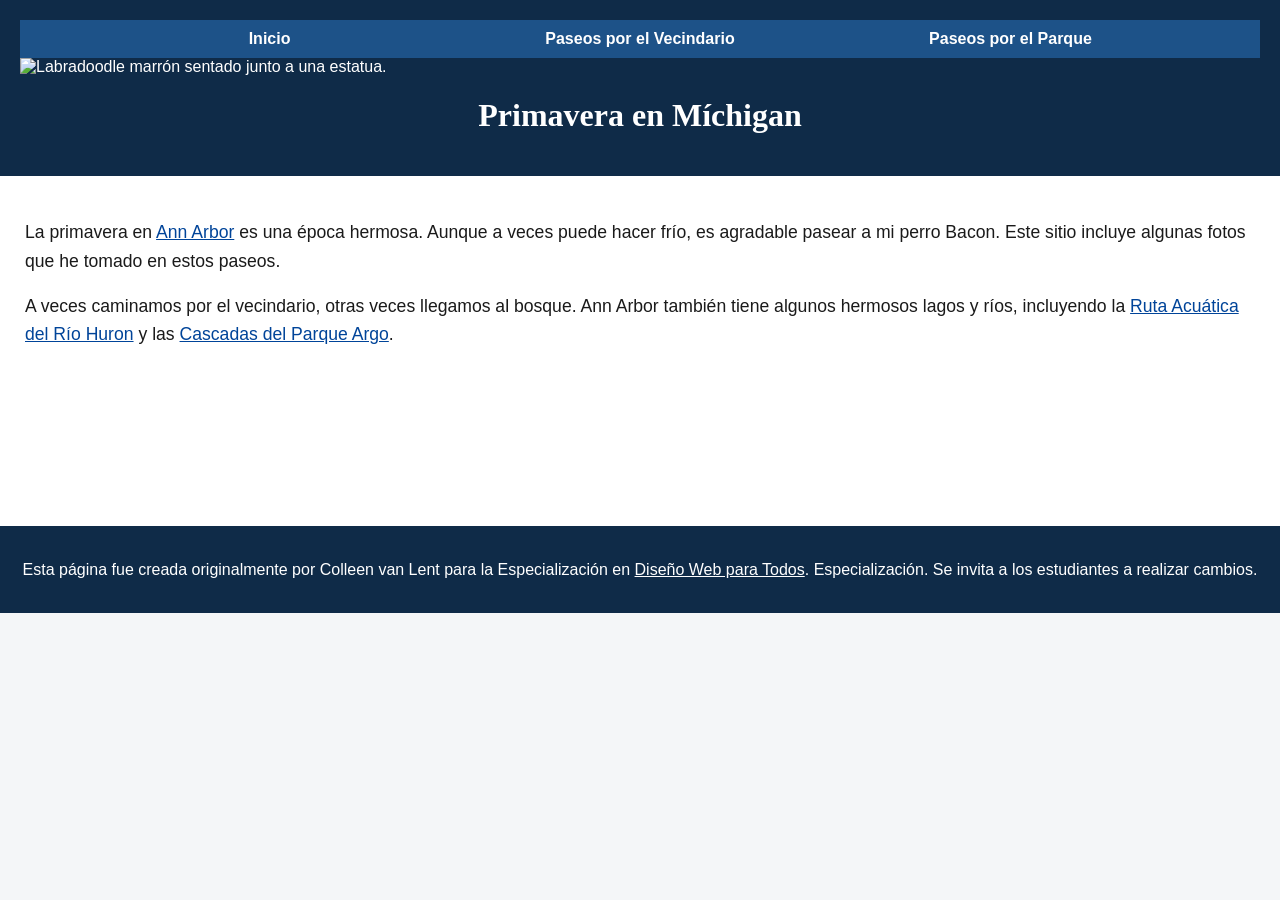
==== Index.html @ 672d8fed "Add files via upload" ====
<!DOCTYPE html>
<html lang="es">

<head>
  <meta charset="utf-8">
  <meta name="viewport" content="width=device-width">
  <title>Primavera En Míchigan</title>
  <!-- Necesitarás enlazar el archivo CSS -->
  <link rel="stylesheet" href="css/style.css">
</head>

<body>
  <header>
    <nav>
      <ul>
        <li><a href="index.html">Inicio</a></li>
        <li><a href="neighborhood.html">Paseos por el Vecindario</a></li>
        <li><a href="parks.html">Paseos por el Parque</a></li>
      </ul>
    </nav>
    <img src="images/BaconGallupPark.jpg" width="200" alt="Labradoodle marrón sentado junto a una estatua.">
    <h1>Primavera en Míchigan</h1>
  </header>
  <main>
    <p>La primavera en <a href="https://www.michigan.org/city/ann-arbor">Ann Arbor</a> es una época hermosa. Aunque
      a veces puede hacer frío, es agradable pasear a mi perro Bacon. Este sitio incluye algunas fotos que he tomado en
      estos paseos. </p>

    <p>A veces caminamos por el vecindario, otras veces llegamos al bosque. Ann Arbor también tiene algunos
      hermosos lagos y ríos, incluyendo la <a
        href="https://www.annarbor.org/things-to-do/recreation-outdoors/huron-river/">Ruta Acuática del Río Huron</a> y
      las <a href="https://www.a2gov.org/departments/Parks-Recreation/parks-places/argo/pages/default.aspx">Cascadas del Parque Argo</a>.</p>

  </main>
  <footer>
    <p>Esta página fue creada originalmente por Colleen van Lent para la Especialización en <a
        href="https://www.coursera.org/specializations/web-design"> Diseño Web para Todos</a>.
      Especialización. Se invita a los estudiantes a realizar cambios.</p>
  </footer>

</body>

</html
---- css/style.css ----
/* Paso 3: Estilar body (font-family y font-size) */
body {
  font-family: Arial, Helvetica, sans-serif;
  font-size: 100%;
  margin: 0;
  padding: 0;
  background-color: #f4f6f8;
  color: #1a1a1a;
}

/* Paso 4: Estilar header (background-color) */
header {
  background-color: #0f2b48;
  color: #ffffff;
  padding: 20px;
}

/* Paso 5: Estilar nav (background-color) */
nav {
  background-color: #1d5288;
  padding: 10px;
}

/* Paso 6: Estilar main (background-color y font-size) */
main {
  background-color: #ffffff;
  font-size: 110%;
  padding: 25px;
  min-height: 300px;
}

/* Paso 7: Estilar footer (background-color) */
footer {
  background-color: #0f2b48;
  color: #ffffff;
  padding: 15px;
  text-align: center;
}

/* Paso 8: Estilar li (display y width) */
li {
  display: inline-block;
  width: 30%;
}

/* Paso 9: Estilar h1 (text-align, font-family y color) */
h1 {
  text-align: center;
  font-family: 'Georgia', serif;
  color: #ffffff;
}

/* Paso 10: Estilar p (line-height) */
p {
  line-height: 1.6;
}

/* Estilos de contraste y accesibilidad para enlaces (Pasa la prueba WAVE) */
nav ul {
  list-style-type: none;
  margin: 0;
  padding: 0;
  text-align: center;
}

nav a {
  color: #ffffff;
  font-weight: bold;
  text-decoration: none;
}

nav a:hover, nav a:focus {
  text-decoration: underline;
}

main a {
  color: #004499;
  text-decoration: underline;
}

footer a {
  color: #ffffff;
  text-decoration: underline;
}
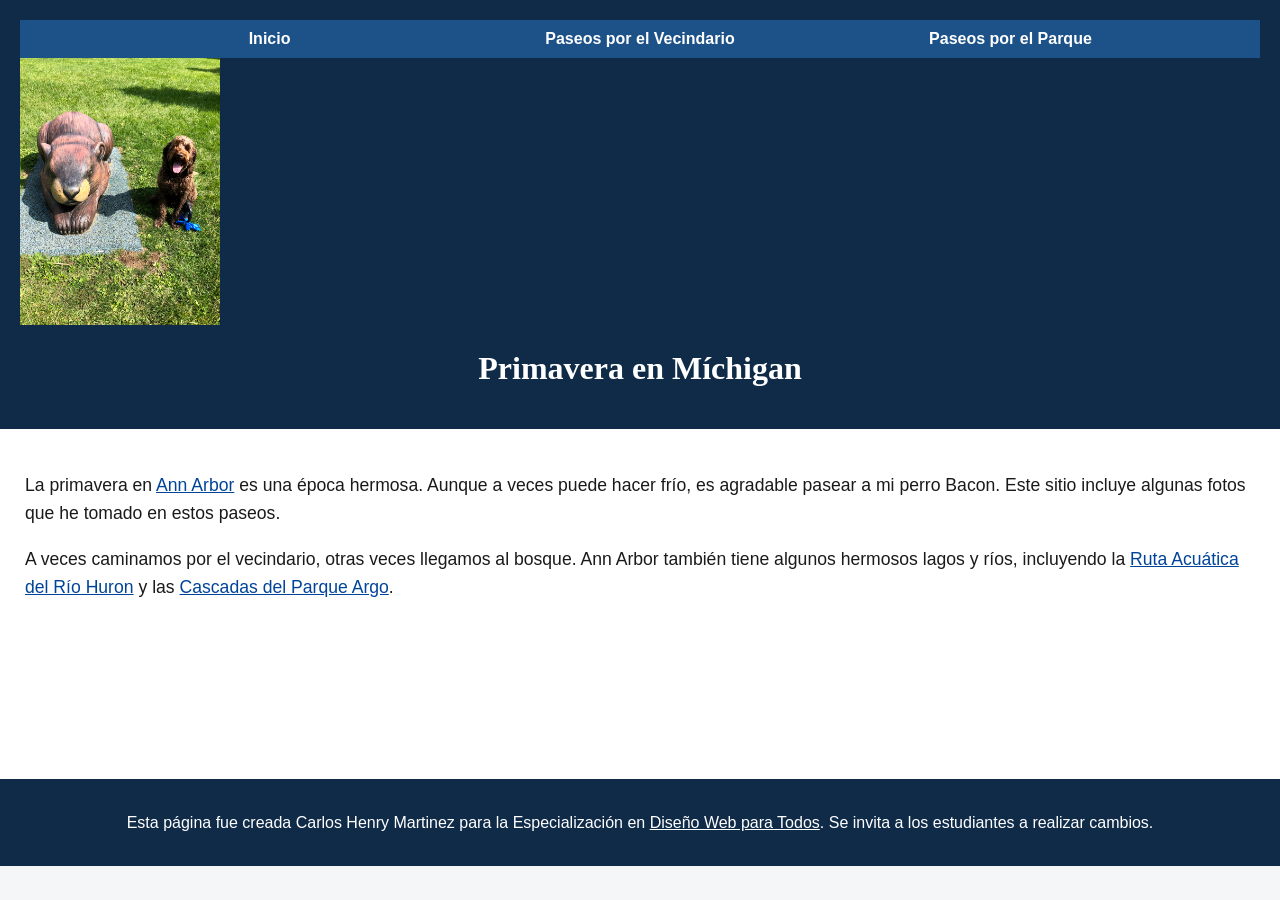
==== commit 3f88516c: "Update Index.html" ====
--- a/Index.html
+++ b/Index.html
@@ -33,11 +33,11 @@
 
   </main>
   <footer>
-    <p>Esta página fue creada originalmente por Colleen van Lent para la Especialización en <a
+    <p>Esta página fue creada Carlos Henry Martinez para la Especialización en <a
         href="https://www.coursera.org/specializations/web-design"> Diseño Web para Todos</a>.
-      Especialización. Se invita a los estudiantes a realizar cambios.</p>
+      Se invita a los estudiantes a realizar cambios.</p>
   </footer>
 
 </body>
 
-</html+</html
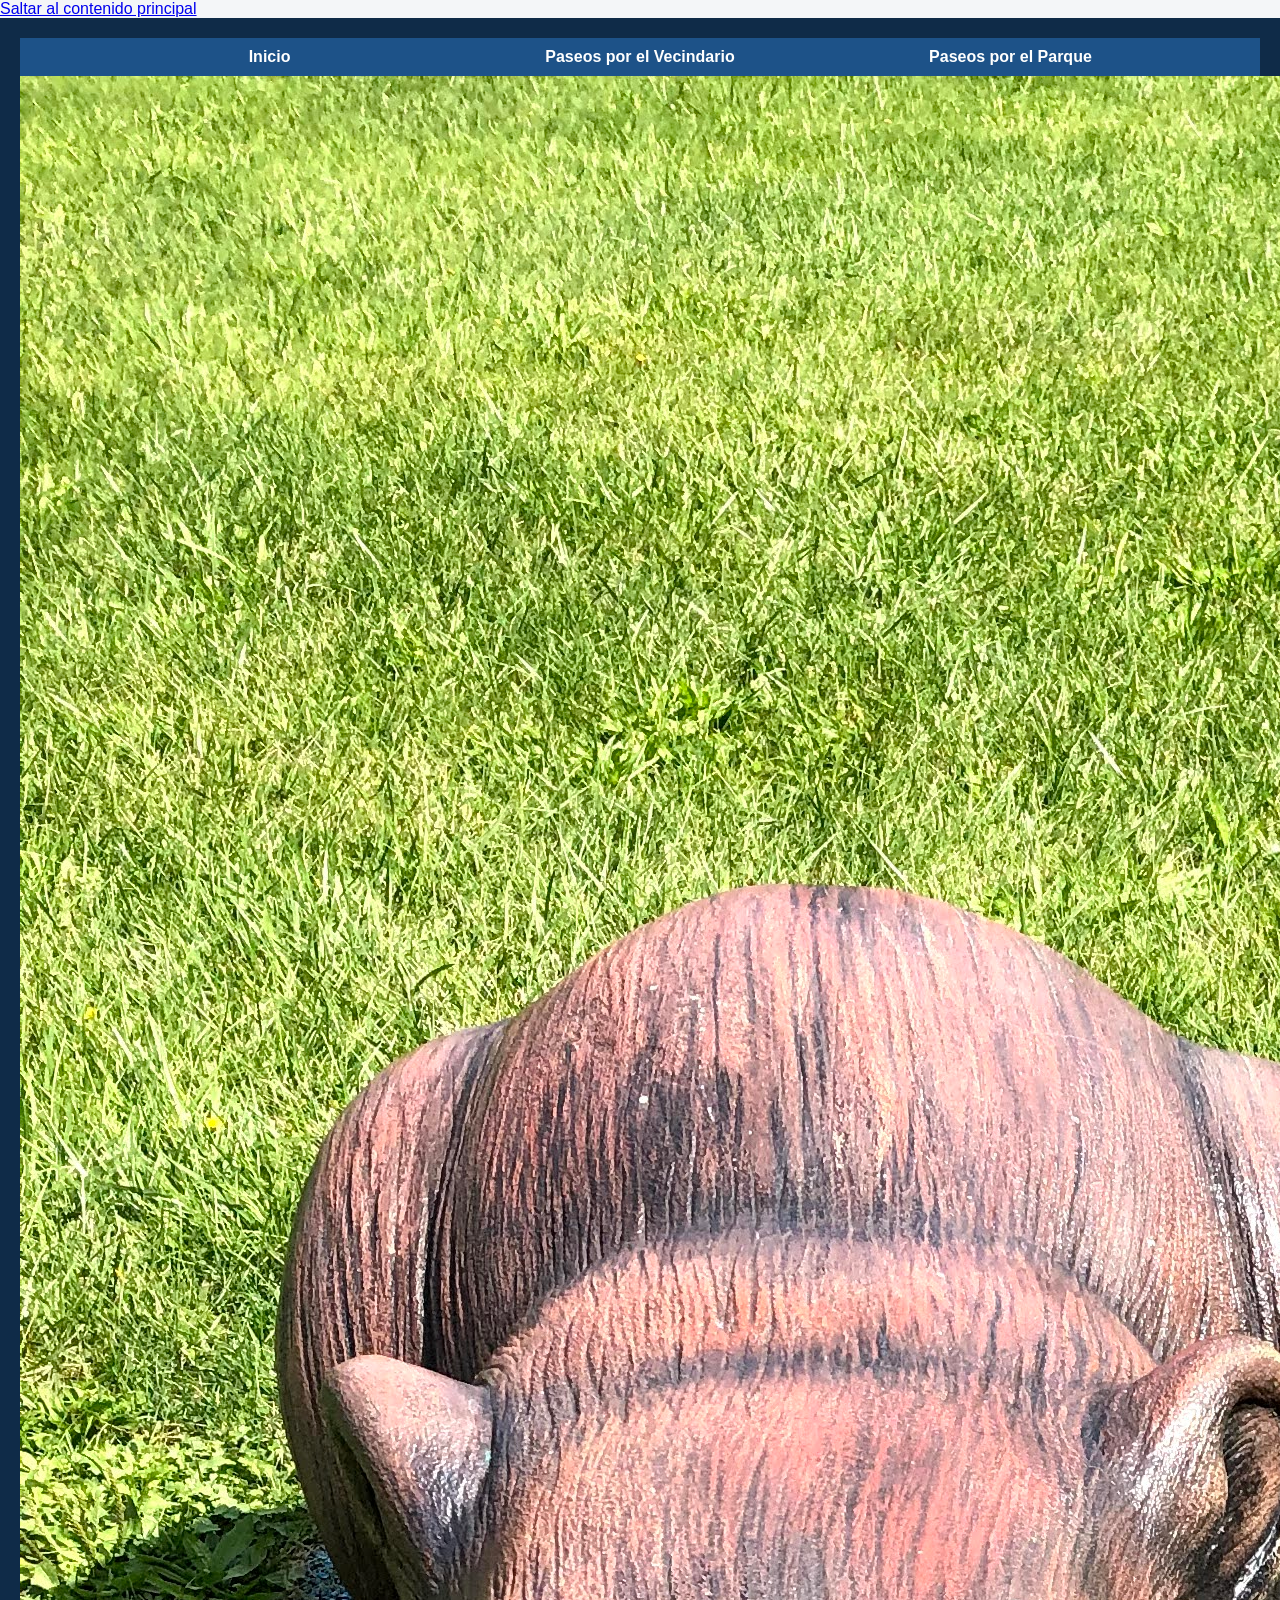
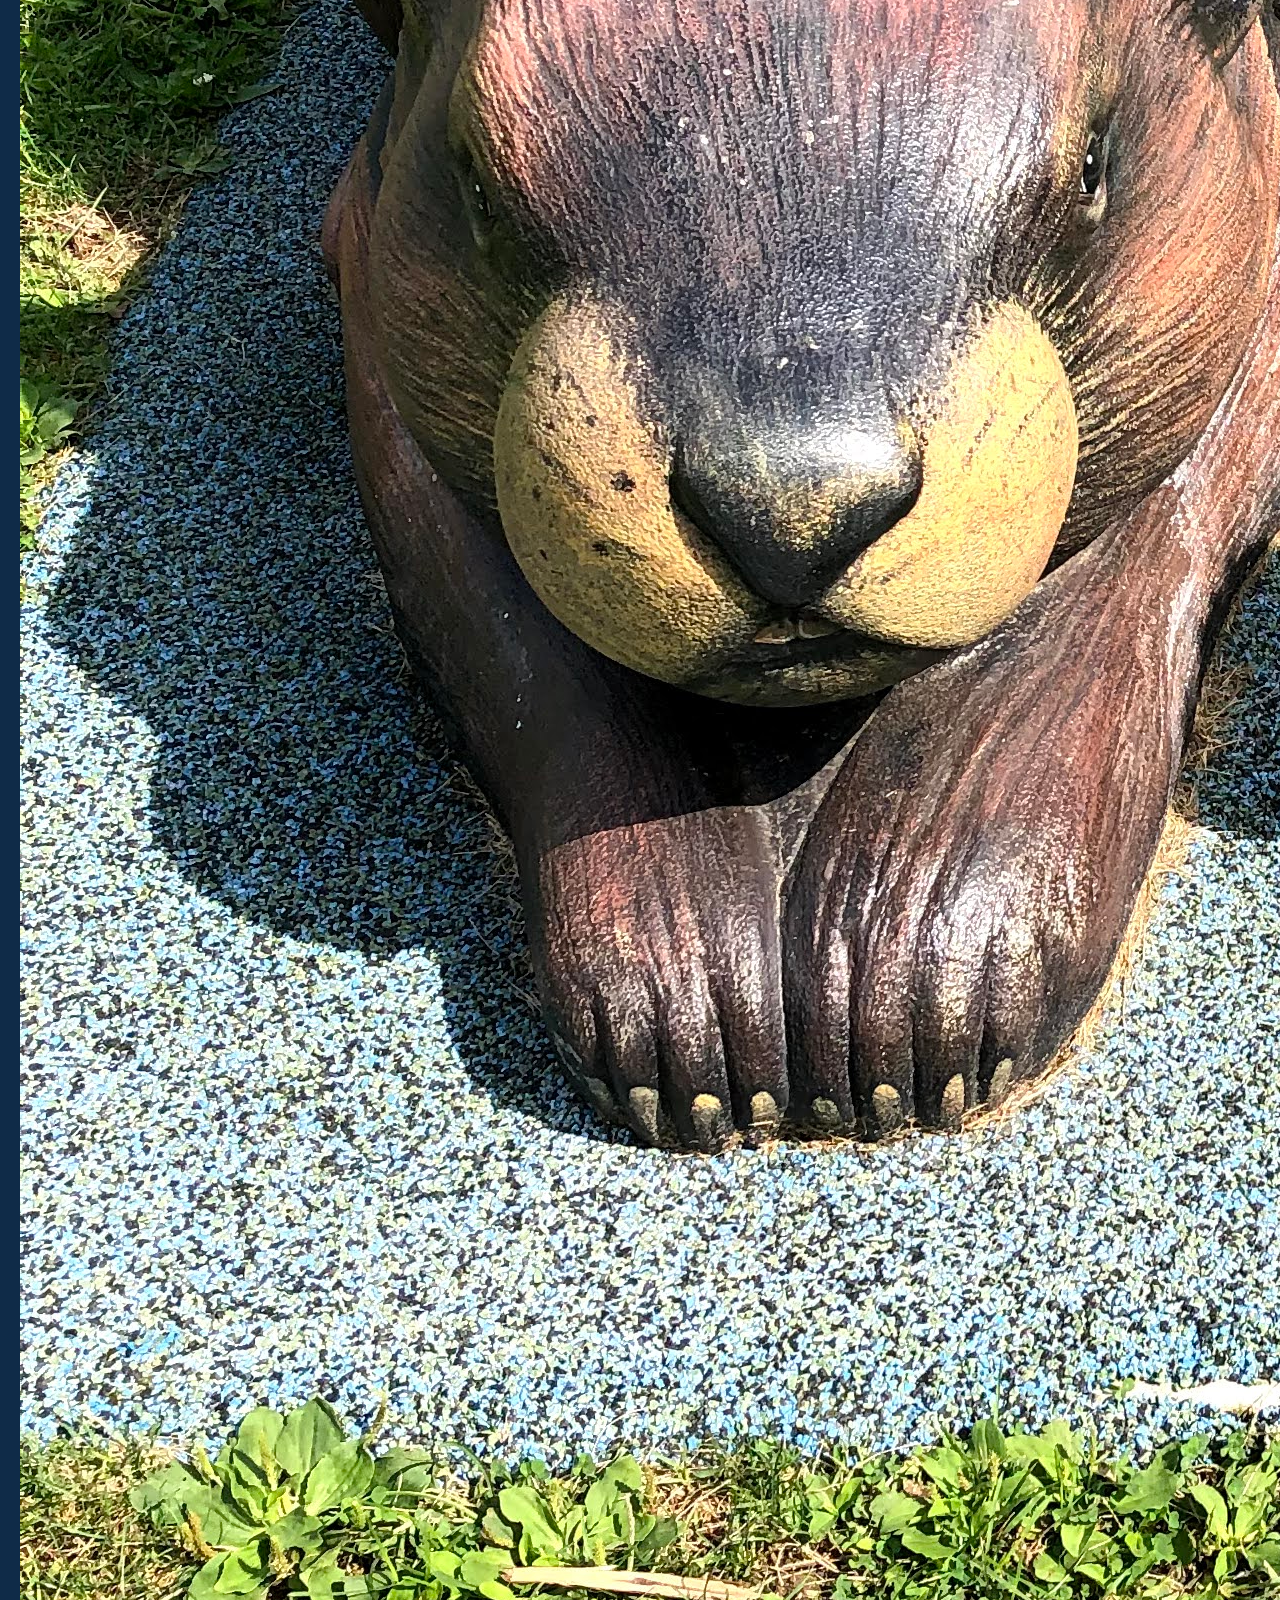
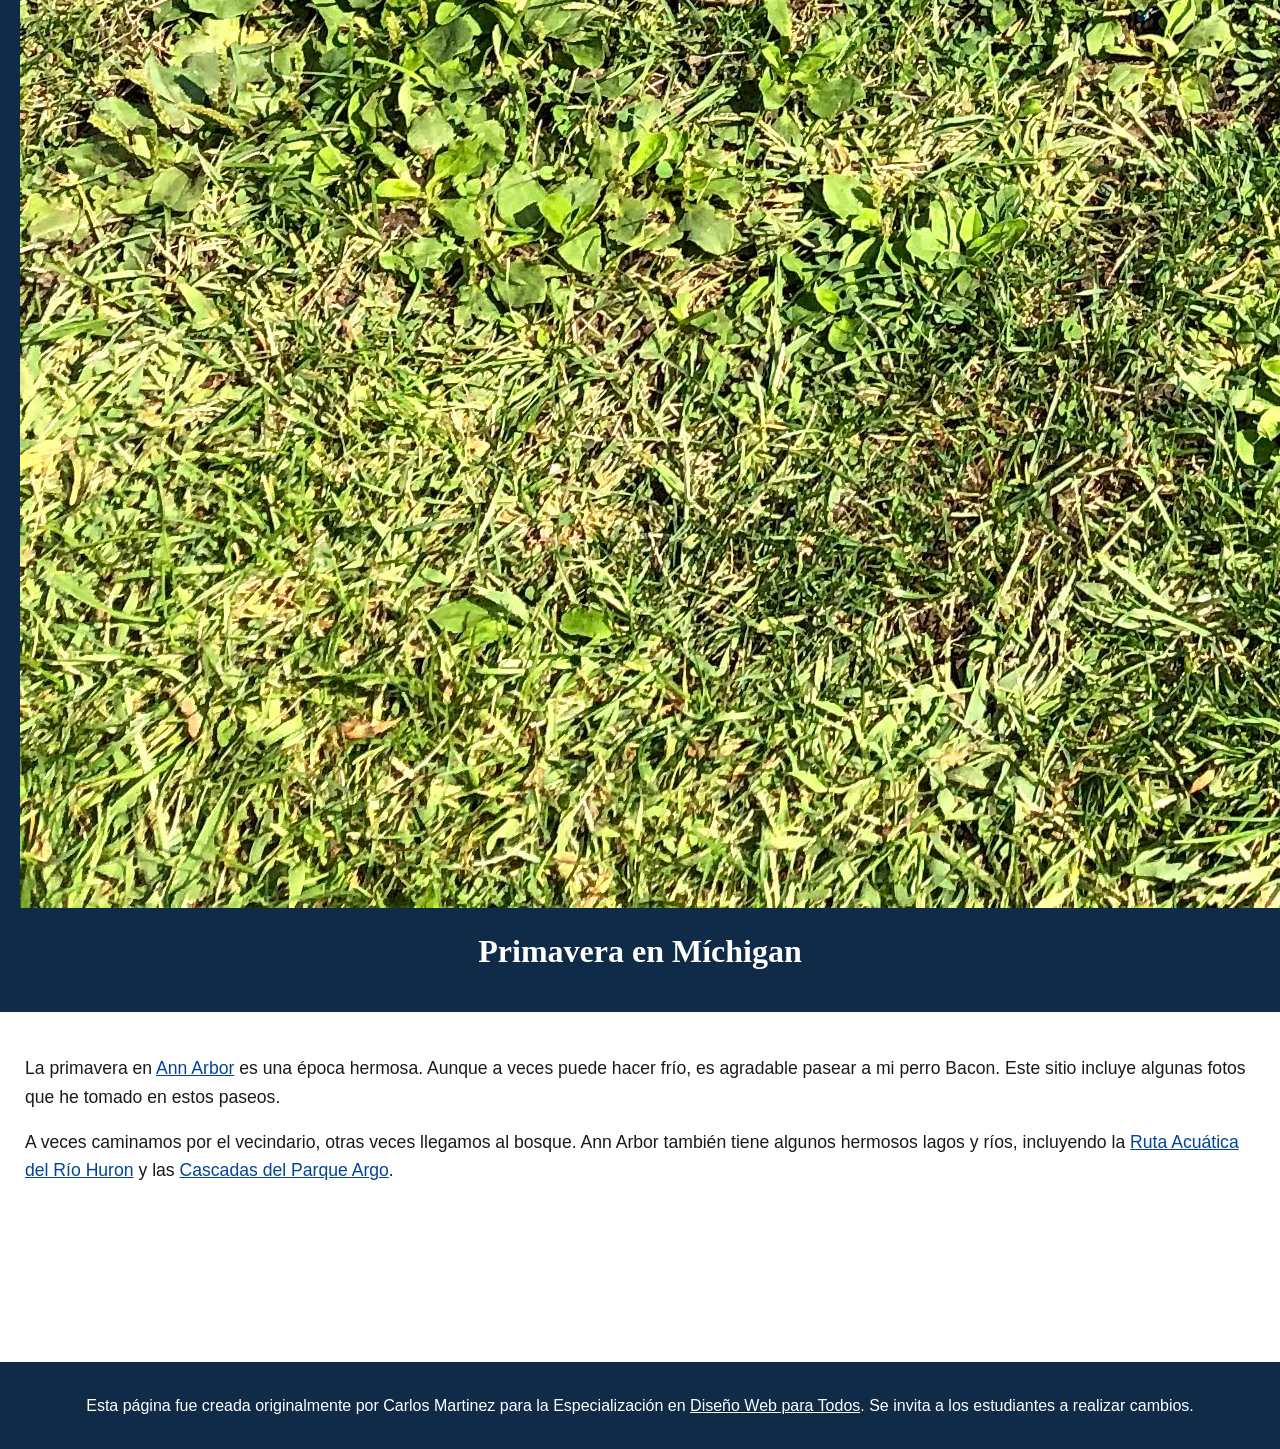
==== commit 3d5dde27: "Add files via upload" ====
--- a/Index.html
+++ b/Index.html
@@ -3,13 +3,15 @@
 
 <head>
   <meta charset="utf-8">
-  <meta name="viewport" content="width=device-width">
+  <meta name="viewport" content="width=device-width, initial-scale=1.0">
   <title>Primavera En Míchigan</title>
-  <!-- Necesitarás enlazar el archivo CSS -->
   <link rel="stylesheet" href="css/style.css">
 </head>
 
 <body>
+  <!-- Funcionalidad Saltar al contenido principal para accesibilidad -->
+  <a href="#main-content" class="skip-link">Saltar al contenido principal</a>
+
   <header>
     <nav>
       <ul>
@@ -18,10 +20,12 @@
         <li><a href="parks.html">Paseos por el Parque</a></li>
       </ul>
     </nav>
-    <img src="images/BaconGallupPark.jpg" width="200" alt="Labradoodle marrón sentado junto a una estatua.">
+    <img src="images/BaconGallupPark.jpg" alt="Labradoodle marrón sentado junto a una estatua.">
     <h1>Primavera en Míchigan</h1>
   </header>
-  <main>
+
+  <!-- Se añade el id "main-content" requerido -->
+  <main id="main-content">
     <p>La primavera en <a href="https://www.michigan.org/city/ann-arbor">Ann Arbor</a> es una época hermosa. Aunque
       a veces puede hacer frío, es agradable pasear a mi perro Bacon. Este sitio incluye algunas fotos que he tomado en
       estos paseos. </p>
@@ -30,14 +34,14 @@
       hermosos lagos y ríos, incluyendo la <a
         href="https://www.annarbor.org/things-to-do/recreation-outdoors/huron-river/">Ruta Acuática del Río Huron</a> y
       las <a href="https://www.a2gov.org/departments/Parks-Recreation/parks-places/argo/pages/default.aspx">Cascadas del Parque Argo</a>.</p>
+  </main>
 
-  </main>
   <footer>
-    <p>Esta página fue creada Carlos Henry Martinez para la Especialización en <a
+    <p>Esta página fue creada originalmente por Carlos Martinez para la Especialización en <a
         href="https://www.coursera.org/specializations/web-design"> Diseño Web para Todos</a>.
       Se invita a los estudiantes a realizar cambios.</p>
   </footer>
 
 </body>
 
-</html
+</html>
